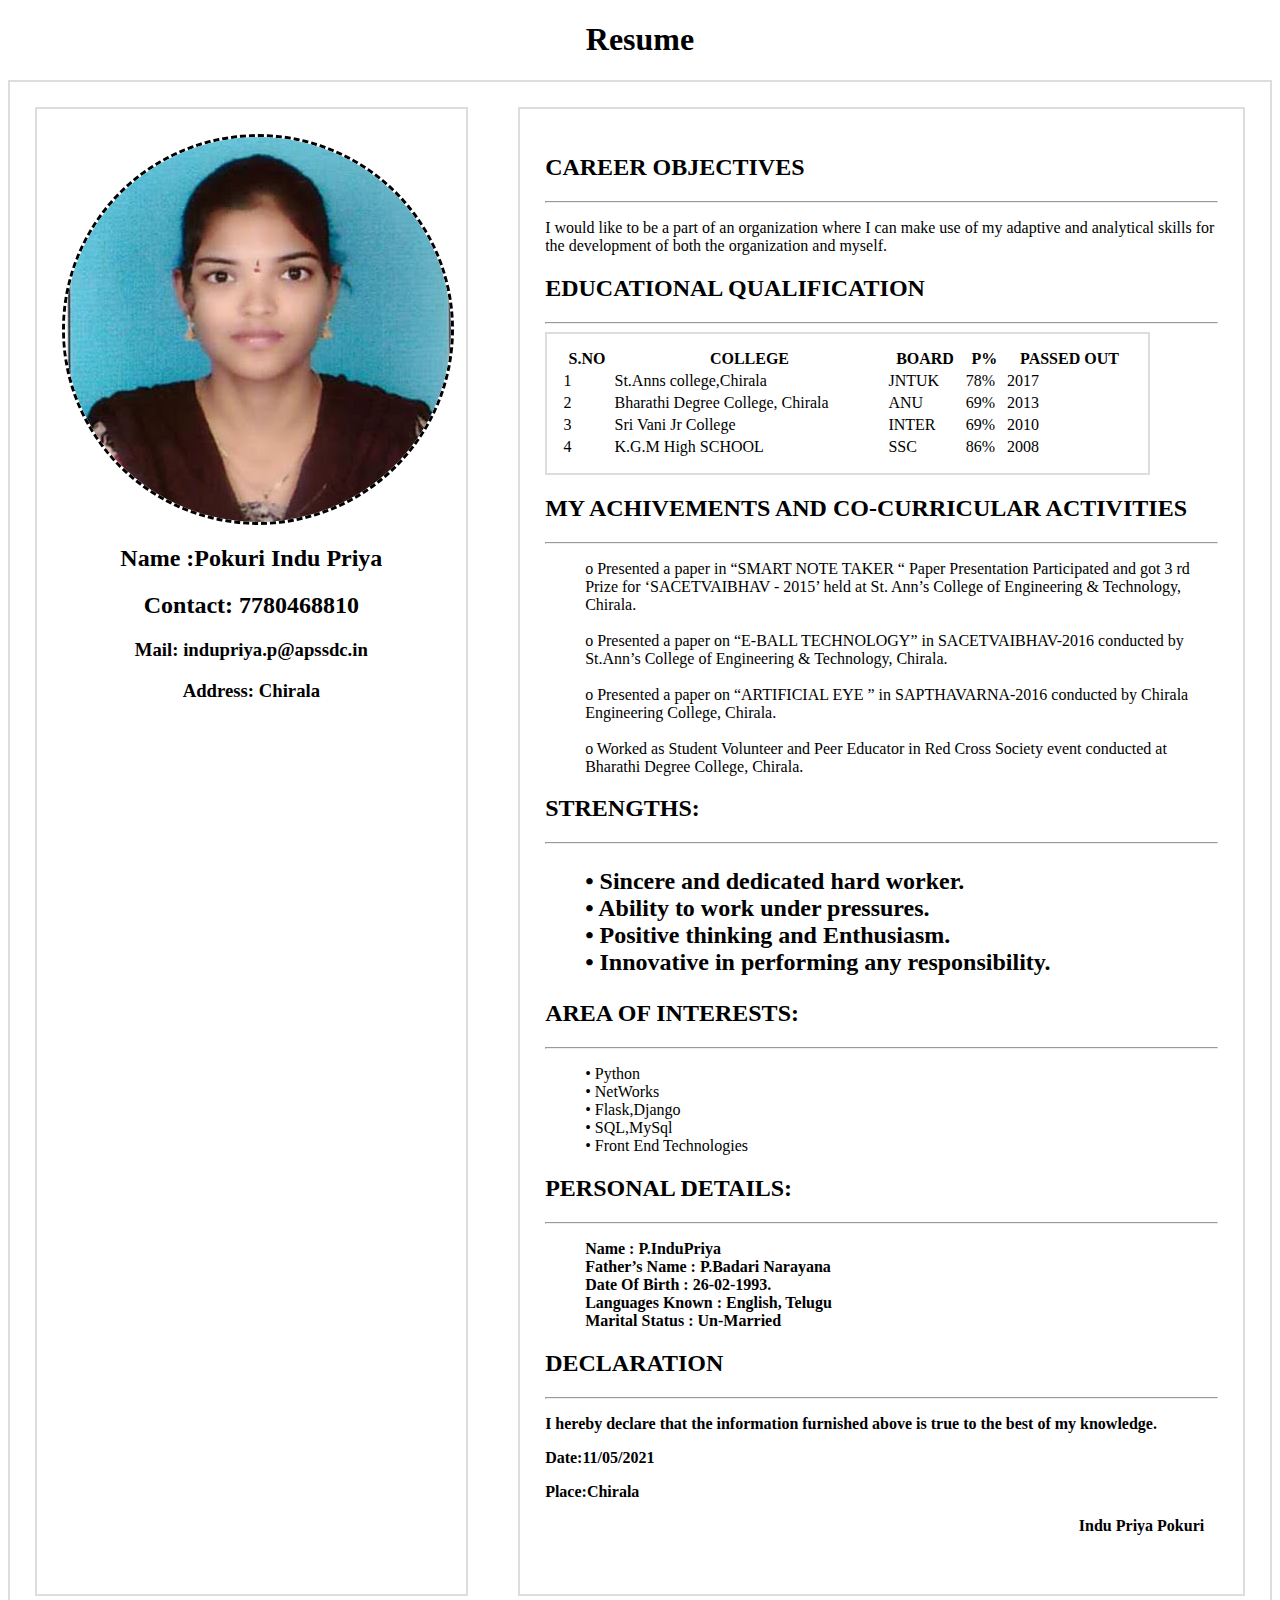
==== index.html @ 55bef698 "index file" ====
<!DOCTYPE html>
<html>
<head>
	<title>InduPriya Resume</title>
	<meta name="viewport" content="width=device-width, Initial-scale=1.0">
	<link rel="stylesheet" type="text/css" href="css/induresume.css">
</head>
<body>
	<h1 style="text-align: center" >Resume</h1>

<div class="main">
	<div class="left">
      <img src= "images/indu.jpg">
      <h2>Name :Pokuri Indu Priya</h2>
      <h2>Contact: 7780468810</h2>
      <h3>Mail: indupriya.p@apssdc.in</h3>
      <h3>Address: Chirala</h3>
	</div>

	<div class="right">
		<h2>CAREER OBJECTIVES</h2>
		<hr>
		<p>I would like to be a part of an organization where I can make use of my adaptive and analytical skills for the development of both the organization and myself.</p>
		<h2>EDUCATIONAL QUALIFICATION</h2>
		<hr>
		<table>
    <tr>
        <th>S.NO</th>
        <th>COLLEGE</th>
        <th>BOARD</th>
        <th>P%</th>
        <th>PASSED OUT</th>
    </tr>
    <tr>
    <td>1</td>
    <td>St.Anns college,Chirala</td>
    <td>JNTUK</td>
    <td>78%</td>
    <td>2017</td>
    </tr>
    <tr>
    <td>2</td>
    <td>Bharathi Degree College, Chirala</td>
    <td>ANU</td>
    <td>69%</td>
    <td>2013</td>
    </tr>
    <tr>
    <td>3</td>
    <td>Sri Vani Jr College</td>
    <td>INTER</td>
    <td>69%</td>
    <td>2010</td>
    </tr>
    <tr>
    <td>4</td>
    <td>K.G.M High SCHOOL</td>
    <td>SSC</td>
    <td>86%</td>
    <td>2008</td>
    </tr>
</table>
<h2>MY ACHIVEMENTS AND CO-CURRICULAR ACTIVITIES</h2>
<hr>
    <ul>
o   Presented a paper in “SMART NOTE TAKER “ Paper Presentation Participated and got 3 rd Prize
for ‘SACETVAIBHAV - 2015’ held at St. Ann’s College of Engineering &amp; Technology, Chirala.</br></br>

o  Presented a paper on “E-BALL TECHNOLOGY” in SACETVAIBHAV-2016 conducted by
St.Ann’s College of Engineering &amp; Technology, Chirala.</br></br>

o   Presented a paper on “ARTIFICIAL EYE ” in SAPTHAVARNA-2016 conducted by Chirala
Engineering College, Chirala.</br></br>

o   Worked as Student Volunteer and Peer Educator in Red Cross Society event
conducted at Bharathi Degree College, Chirala.</br>


</ul>
<h2>STRENGTHS:<h2>
	<hr>
<ul>
	<p>
•   Sincere and dedicated hard worker.</br>
•   Ability to work under pressures.</br>
•  Positive thinking and Enthusiasm.</br>
•  Innovative in performing any responsibility.
</ul></p>
<h2>AREA OF INTERESTS:</h2>
	<hr>
    <ul>

•   Python</br>
•   NetWorks</br>
•   Flask,Django</br>
•   SQL,MySql</br>
•   Front End Technologies</br>

</ul>
<h2><b>PERSONAL DETAILS:</h2>
	<hr>
    <ul>
   Name                 :  P.InduPriya</br>
   Father’s Name        :  P.Badari Narayana</br>
   Date Of Birth        :  26-02-1993.</br>
   Languages Known      :  English, Telugu</br>
   Marital Status       :   Un-Married  </br>
</ul>
<h2>DECLARATION</h2>
<hr>
<p>I hereby declare that the information furnished above is true to the best of my knowledge.</br>       
</p>

<p style="text-align:left;">Date:11/05/2021</p>
<p style="text-align:left;">Place:Chirala</p>
<p style="text-align:right;margin-right:2%">Indu Priya Pokuri</p></br>




	</div>

</div>


</body>
</html>
---- css/induresume.css ----
.main{
	display:flex;
	flex-direction: row;
	border: 2px solid #ddd;

}

.left{
	border :2px solid #ddd;
	margin :2%;
	padding : 2%;
	width :30%;
	text-align: center;
}
img{
	display:block;
	border : 3px dashed black;
	border-radius: 60%;

}

.right{

	border : 2px solid #ddd;
	margin : 2%;
	padding: 2%;
	width: 70%;
}

table{
	border:2px solid #ddd;
    width:90%;
    padding: 2%;

}
ol{
	font-size: 18px;
}


@media only screen and (min-width:320px) and (max-width: 480px){
	.main{
	display:flex;
	flex-direction: column;
	border: 2px solid #ddd;

}

.left{
	border :2px solid #ddd;
	margin :2%;
	padding : 2%;
	width :90%;
	text-align: center;
}

a,h3,h4,h2,p{
    word-wrap: break-word;

  }

img{
	display:block;
	border : 3px dashed black;
	border-radius: 60%;


}
.right{

	border : 2px solid #ddd;
	margin : 2%;
	padding: 2%;
	width: 90%;
}
table{
    width:90%
  }
  td{
    padding:2%
  }
  p,ul{
    font-size: 30px;
  }
}

@media only screen and (min-width:481px) and (max-width:768px ){

.main{
	display:flex;
	flex-direction: row;
	border: 2px solid #ddd;

}

.left{
	border :2px solid #ddd;
	margin :2%;
	padding : 2%;
	width :90%;
	text-align: center;
}
img{
	display:block;
	border : 3px dashed black;
	border-radius: 60%;
	width:200px;
	margin: auto;

}

.right{

	border : 2px solid #ddd;
	margin : 2%;
	padding: 2%;
	width: 70%;
}

table{
	border:2px solid #ddd;
    width:90%;
    padding: 2%;
    font-size: 20px;

}
ol{
	font-size: 18px;
}


}

@media only screen and (min-width:769px) and (max-width:1024px ){
	.main{
	display:flex;
	flex-direction: row;
	border: 2px solid #ddd;

}
h3,h2,p,ul{
    word-wrap: break-word;
 }
  p,li{
    font-size: 22px;
  }

.left{
	border :2px solid #ddd;
	margin :2%;
	padding : 2%;
	width :90%;
	text-align: center;
}
img{
	display:block;
	border : 3px dashed black;
	border-radius: 60%;
	width:200px;

}

.right{

	border : 2px solid #ddd;
	margin : 2%;
	padding: 2%;
	width: 90%;
}

table{
	border:2px solid #ddd;
    width:90%;
    padding: 2%;

}
ol{
	font-size: 18px;
}



}
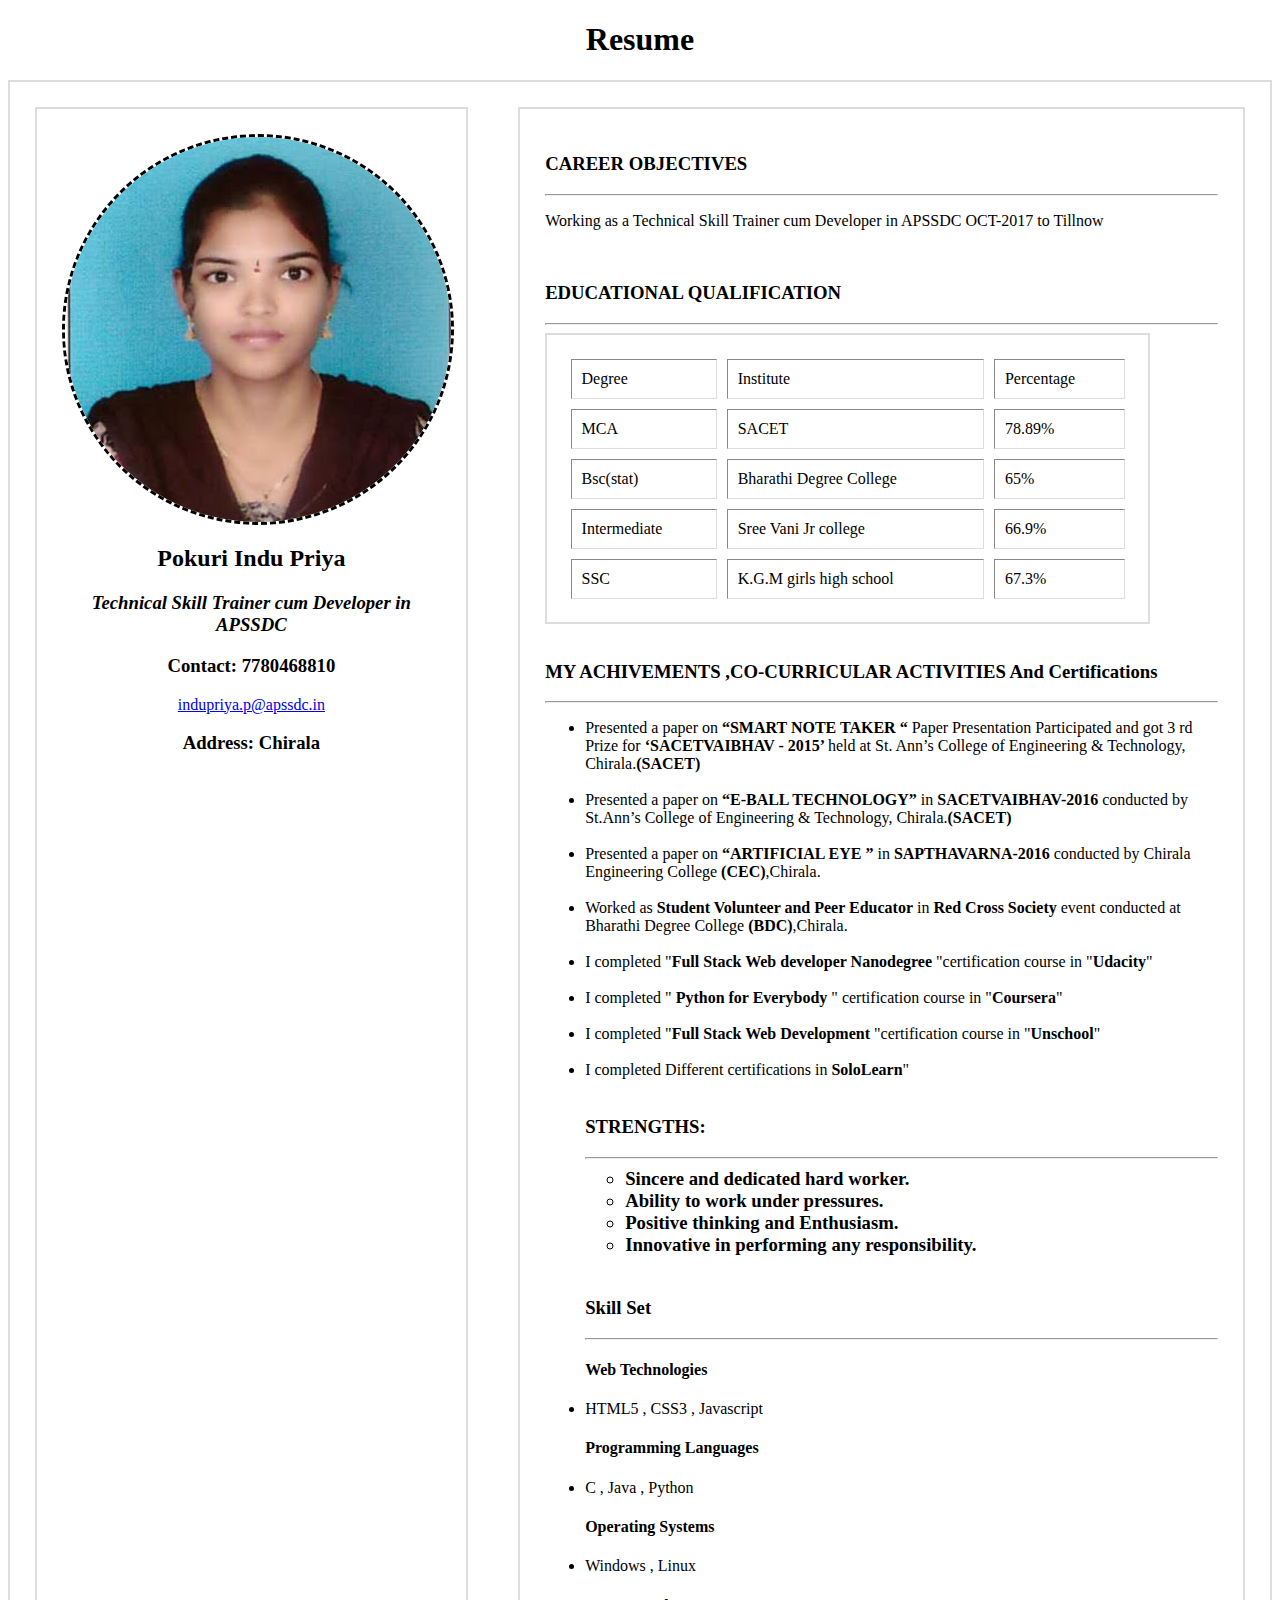
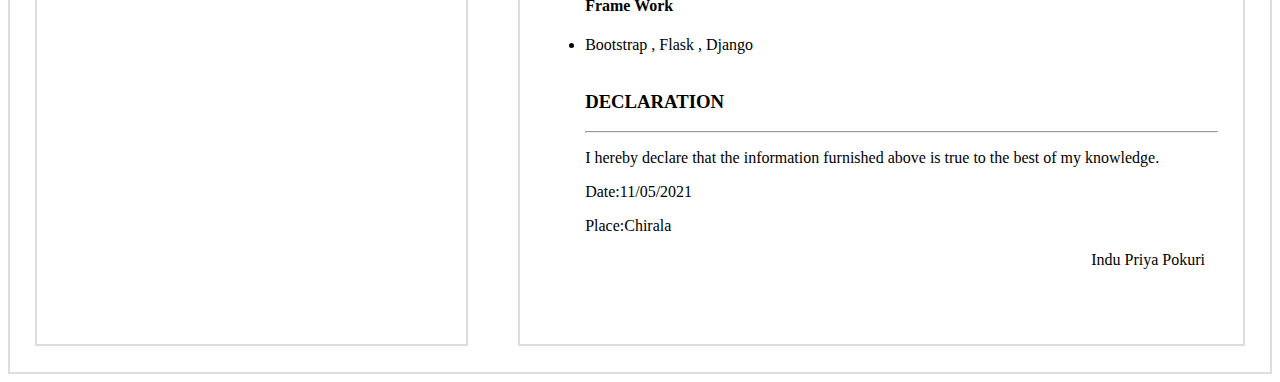
==== commit 85158190: "final update" ====
--- a/index.html
+++ b/index.html
@@ -11,102 +11,121 @@
 <div class="main">
 	<div class="left">
       <img src= "images/indu.jpg">
-      <h2>Name :Pokuri Indu Priya</h2>
-      <h2>Contact: 7780468810</h2>
-      <h3>Mail: indupriya.p@apssdc.in</h3>
+      <h2>Pokuri Indu Priya</h2>
+      <h3><i>Technical Skill Trainer cum Developer in APSSDC</i></h3>
+      <h3>Contact: 7780468810</h3>
+     <a href="mailto:indupriya.p@apssdc.in" class="link"> indupriya.p@apssdc.in</a>
       <h3>Address: Chirala</h3>
 	</div>
 
 	<div class="right">
-		<h2>CAREER OBJECTIVES</h2>
+		<h3>CAREER OBJECTIVES</h3>
 		<hr>
-		<p>I would like to be a part of an organization where I can make use of my adaptive and analytical skills for the development of both the organization and myself.</p>
-		<h2>EDUCATIONAL QUALIFICATION</h2>
-		<hr>
-		<table>
-    <tr>
-        <th>S.NO</th>
-        <th>COLLEGE</th>
-        <th>BOARD</th>
-        <th>P%</th>
-        <th>PASSED OUT</th>
-    </tr>
-    <tr>
-    <td>1</td>
-    <td>St.Anns college,Chirala</td>
-    <td>JNTUK</td>
-    <td>78%</td>
-    <td>2017</td>
-    </tr>
-    <tr>
-    <td>2</td>
-    <td>Bharathi Degree College, Chirala</td>
-    <td>ANU</td>
-    <td>69%</td>
-    <td>2013</td>
-    </tr>
-    <tr>
-    <td>3</td>
-    <td>Sri Vani Jr College</td>
-    <td>INTER</td>
-    <td>69%</td>
-    <td>2010</td>
-    </tr>
-    <tr>
-    <td>4</td>
-    <td>K.G.M High SCHOOL</td>
-    <td>SSC</td>
-    <td>86%</td>
-    <td>2008</td>
-    </tr>
-</table>
-<h2>MY ACHIVEMENTS AND CO-CURRICULAR ACTIVITIES</h2>
+		<p>Working as a Technical Skill Trainer cum Developer in APSSDC OCT-2017 to Tillnow</p>
+		<br>
+		
+<h3>EDUCATIONAL QUALIFICATION</h3><hr>
+ <table border="1", cellpadding="10" cellspacing="10">
+    <thead>
+        <tr>
+            <td id='d'>Degree</td>
+            <td id='d'>Institute</td>
+            <td>Percentage</td>
+        </tr>
+            </thead>
+            <tbody>
+                <tr>
+                    <td>MCA</td>
+                    <td>SACET</td>
+                    <td>78.89%</td>
+
+                </tr>
+
+                <tr>
+                    <td>Bsc(stat)</td>
+                    <td>Bharathi Degree College</td>
+                    <td>65%</td>
+                </tr>
+
+                <tr>
+                    <td>Intermediate</td>
+                    <td>Sree Vani Jr college</td>
+                    <td>66.9%</td>
+                    
+                </tr>
+
+                <tr>
+                    <td>SSC</td>
+                    <td>K.G.M girls high school</td>
+                    <td>67.3%</td>
+                </tr>
+            
+        </tbody>    
+
+ </table>
+
+ <br>
+<h3>MY ACHIVEMENTS ,CO-CURRICULAR ACTIVITIES And Certifications</h3>
 <hr>
-    <ul>
-o   Presented a paper in “SMART NOTE TAKER “ Paper Presentation Participated and got 3 rd Prize
-for ‘SACETVAIBHAV - 2015’ held at St. Ann’s College of Engineering &amp; Technology, Chirala.</br></br>
 
-o  Presented a paper on “E-BALL TECHNOLOGY” in SACETVAIBHAV-2016 conducted by
-St.Ann’s College of Engineering &amp; Technology, Chirala.</br></br>
+<ul>
+	<li>Presented a paper on <b>“SMART NOTE TAKER “ </b> Paper Presentation Participated and got 3 rd Prize for <b>‘SACETVAIBHAV - 2015’ </b> held at St. Ann’s College of Engineering &  Technology, Chirala.<b>(SACET)</b></li>
 
-o   Presented a paper on “ARTIFICIAL EYE ” in SAPTHAVARNA-2016 conducted by Chirala
-Engineering College, Chirala.</br></br>
+	<br>
 
-o   Worked as Student Volunteer and Peer Educator in Red Cross Society event
-conducted at Bharathi Degree College, Chirala.</br>
+	<li>Presented a paper on <b> “E-BALL TECHNOLOGY” </b> in <b>SACETVAIBHAV-2016</b> conducted by St.Ann’s College of Engineering & Technology, Chirala.<b>(SACET)</b></li>
+	<br>
 
+	<li>Presented a paper on <b>“ARTIFICIAL EYE ”</b> in <b>SAPTHAVARNA-2016</b> conducted by Chirala Engineering College <b>(CEC)</b>,Chirala.</li>
 
-</ul>
-<h2>STRENGTHS:<h2>
+	<br>
+
+	<li>Worked as <b>Student Volunteer and Peer Educator</b> in <b>Red Cross Society</b> event
+conducted at Bharathi Degree College <b>(BDC)</b>,Chirala.</li>
+<br>
+
+	<li>I completed "<b>Full Stack Web developer Nanodegree </b> "certification course in "<b>Udacity</b>"</li>
+
+	<br>
+
+	<li>I completed " <b>Python for Everybody</b> " certification course in "<b>Coursera</b>"</li>
+
+	<br>
+
+	<li>I completed "<b>Full Stack Web Development </b> "certification course in "<b>Unschool</b>"</li>
+
+	<br>
+	<li>I completed Different certifications in <b>SoloLearn</b>"</li>
+
+<br>
+<h3>STRENGTHS:<h3>
 	<hr>
 <ul>
-	<p>
-•   Sincere and dedicated hard worker.</br>
-•   Ability to work under pressures.</br>
-•  Positive thinking and Enthusiasm.</br>
-•  Innovative in performing any responsibility.
-</ul></p>
-<h2>AREA OF INTERESTS:</h2>
-	<hr>
-    <ul>
+	
+<li>  Sincere and dedicated hard worker.</li>
+<li> Ability to work under pressures.</li>
+<li> Positive thinking and Enthusiasm.</li>
+<li> Innovative in performing any responsibility.</li>
+</ul>
 
-•   Python</br>
-•   NetWorks</br>
-•   Flask,Django</br>
-•   SQL,MySql</br>
-•   Front End Technologies</br>
+<br>
 
-</ul>
-<h2><b>PERSONAL DETAILS:</h2>
-	<hr>
-    <ul>
-   Name                 :  P.InduPriya</br>
-   Father’s Name        :  P.Badari Narayana</br>
-   Date Of Birth        :  26-02-1993.</br>
-   Languages Known      :  English, Telugu</br>
-   Marital Status       :   Un-Married  </br>
-</ul>
-<h2>DECLARATION</h2>
+<h3>Skill Set</h3><hr>
+
+<h4 >Web Technologies</h4>
+<li>HTML5 , CSS3 , Javascript</li>
+
+<h4>Programming Languages</h4>
+<li>C , Java , Python</li>
+
+<h4>Operating Systems</h4>
+<li>Windows , Linux</li>
+
+<h4>Frame Work</h4>
+<li>Bootstrap , Flask , Django</li>
+
+<br>
+<h3>DECLARATION</h3>
 <hr>
 <p>I hereby declare that the information furnished above is true to the best of my knowledge.</br>       
 </p>
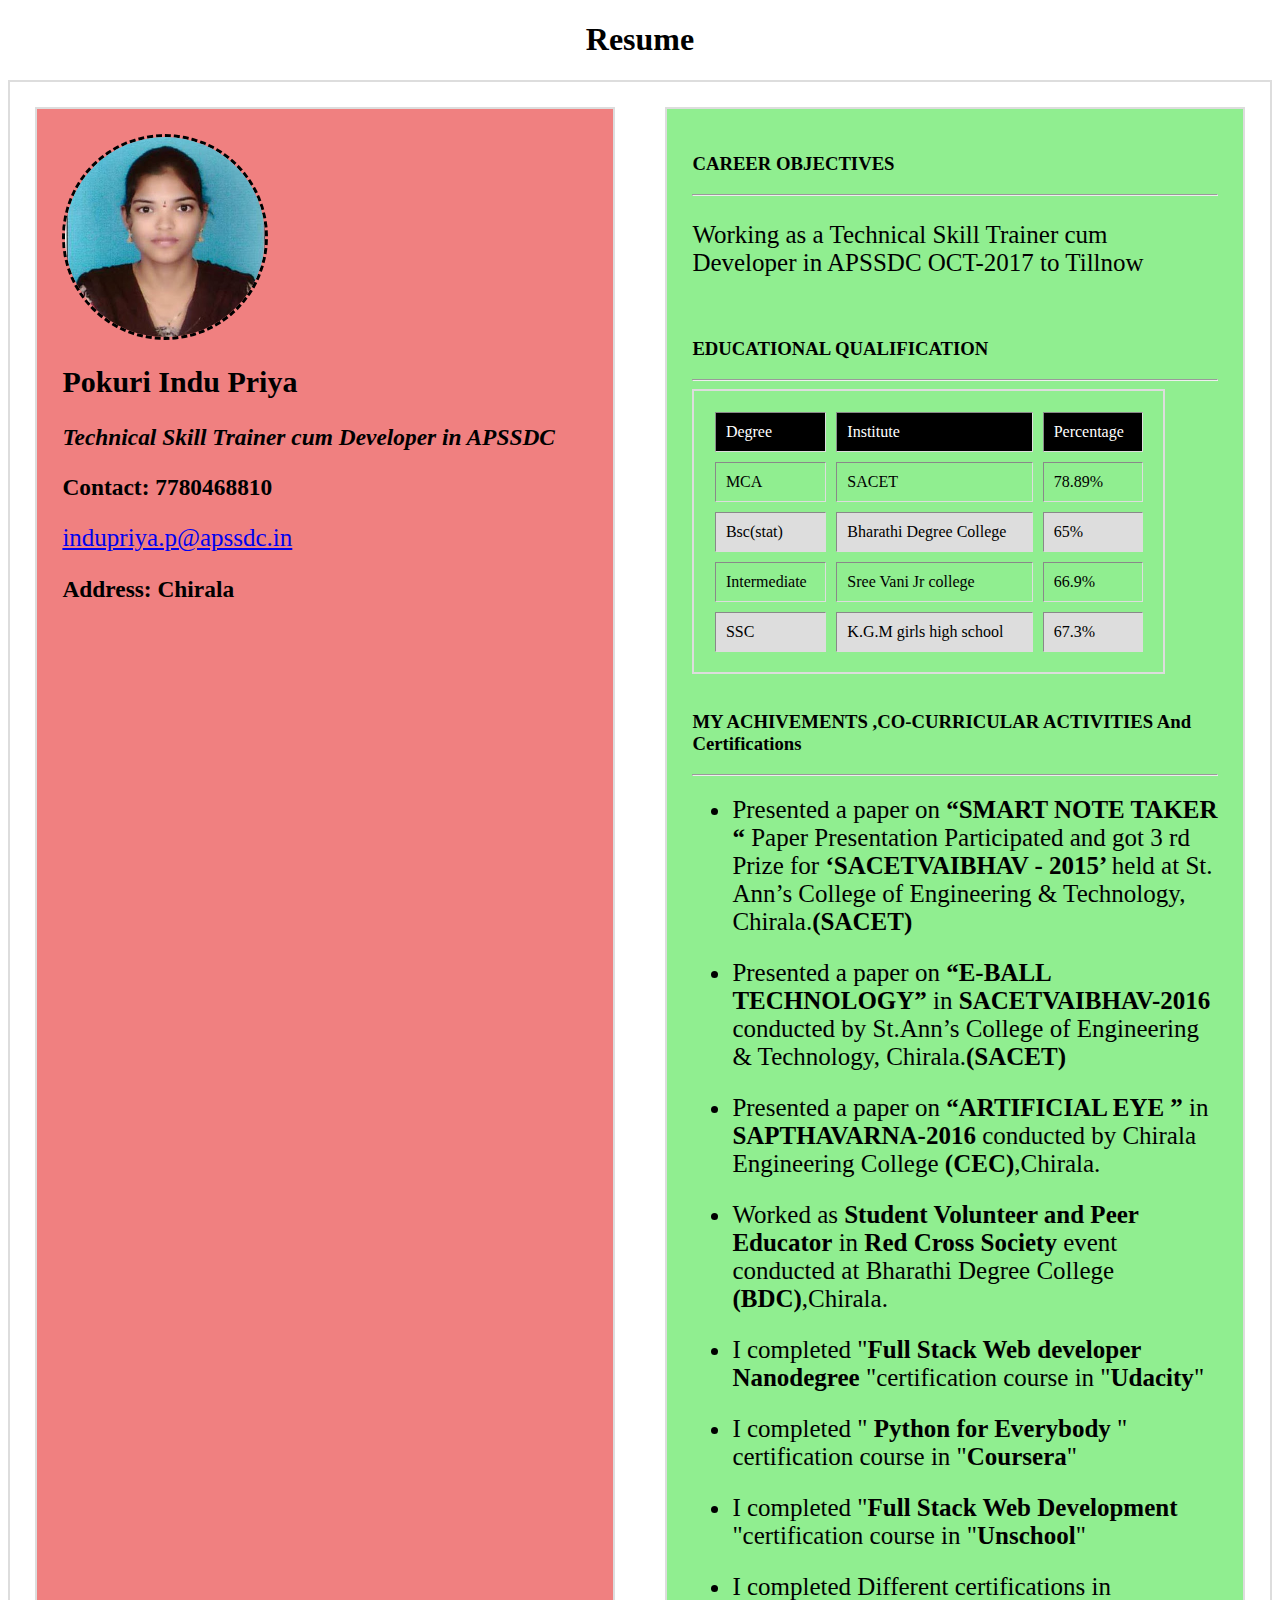
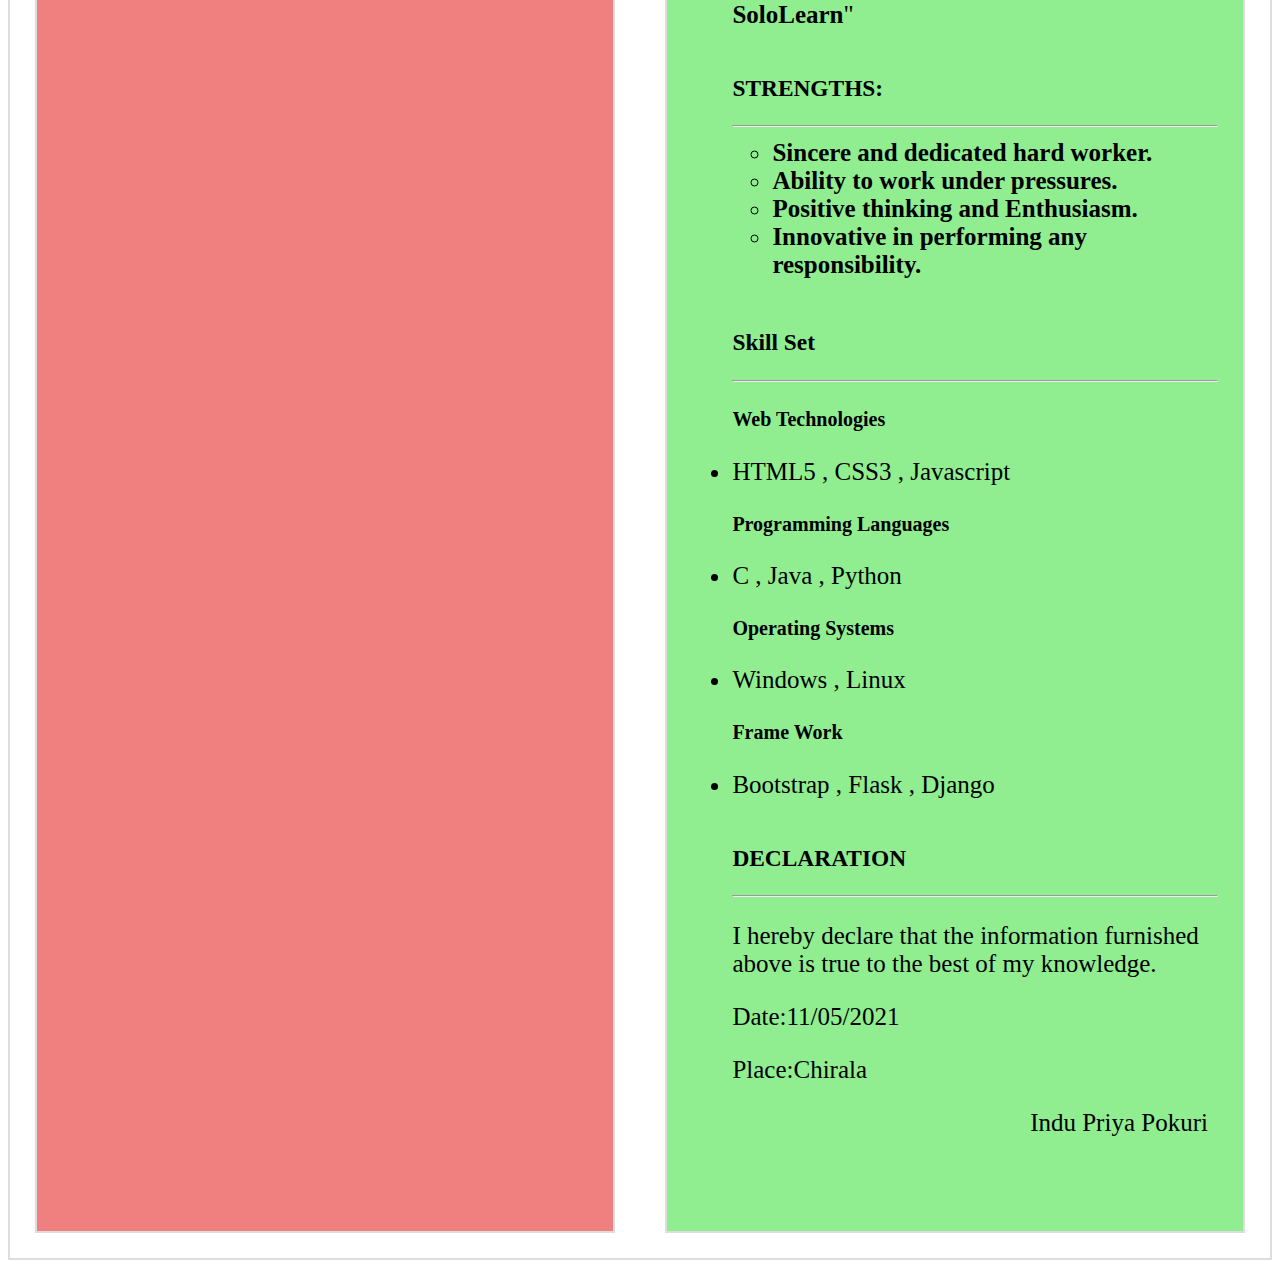
==== commit 1968dcba: "index updated" ====
--- a/index.html
+++ b/index.html
@@ -134,9 +134,6 @@
 <p style="text-align:left;">Place:Chirala</p>
 <p style="text-align:right;margin-right:2%">Indu Priya Pokuri</p></br>
 
-
-
-
 	</div>
 
 </div>
--- a/css/induresume.css
+++ b/css/induresume.css
@@ -11,11 +11,13 @@
 	padding : 2%;
 	width :30%;
 	text-align: center;
-}
-img{
-	display:block;
-	border : 3px dashed black;
-	border-radius: 60%;
+	background-color: #F08080
+}
+img{
+	display:block;
+	border : 3px dashed black;
+	border-radius: 90%;
+	width: 90%;
 
 }
 
@@ -25,18 +27,41 @@
 	margin : 2%;
 	padding: 2%;
 	width: 70%;
-}
-
-table{
-	border:2px solid #ddd;
-    width:90%;
-    padding: 2%;
-
-}
-ol{
-	font-size: 18px;
-}
-
+	background-color: #90EE90;
+
+}
+
+table{
+	width:100%;
+
+}
+
+thead{
+	background: #000;
+	color:#fff;
+	padding:1%;
+}
+
+
+tbody tr:nth-child(even){
+	background: #ddd;
+}
+
+
+.table-responsive{
+	overflow-x: auto;
+
+}
+ol{
+	font-size: 18px;
+}
+ul{
+	font-size: 20px;
+}
+
+p{
+	font-size: 20px;
+}
 
 @media only screen and (min-width:320px) and (max-width: 480px){
 	.main{
@@ -52,6 +77,12 @@
 	padding : 2%;
 	width :90%;
 	text-align: center;
+	background-color: skyblue;
+}
+.edu{
+
+	overflow-x: auto;
+	width: 70%;
 }
 
 a,h3,h4,h2,p{
@@ -61,17 +92,17 @@
 
 img{
 	display:block;
-	border : 3px dashed black;
-	border-radius: 60%;
-
-
-}
-.right{
-
-	border : 2px solid #ddd;
-	margin : 2%;
-	padding: 2%;
-	width: 90%;
+	border : 4px dashed #2F4F4F;
+	border-radius: 60%;
+	width: 90%;
+}
+.right{
+
+	border : 2px solid #ddd;
+	margin : 2%;
+	padding: 2%;
+	width: 90%;
+	background-color: pink;
 }
 table{
     width:90%
@@ -80,7 +111,7 @@
     padding:2%
   }
   p,ul{
-    font-size: 30px;
+    font-size: 20px;
   }
 }
 
@@ -99,13 +130,15 @@
 	padding : 2%;
 	width :90%;
 	text-align: center;
+	background-color:#DDA0DD
 }
 img{
 	display:block;
 	border : 3px dashed black;
 	border-radius: 60%;
 	width:200px;
-	margin: auto;
+	
+	width: 90%;
 
 }
 
@@ -115,6 +148,7 @@
 	margin : 2%;
 	padding: 2%;
 	width: 70%;
+	background-color: #00BFFF
 }
 
 table{
@@ -127,6 +161,9 @@
 ol{
 	font-size: 18px;
 }
+ul{
+	font-size: 20px;
+}
 
 
 }
@@ -141,16 +178,17 @@
 h3,h2,p,ul{
     word-wrap: break-word;
  }
-  p,li{
-    font-size: 22px;
-  }
-
-.left{
-	border :2px solid #ddd;
-	margin :2%;
-	padding : 2%;
-	width :90%;
-	text-align: center;
+  p,li,a{
+    font-size: 25px;
+  }
+
+.left{
+	border :2px solid #ddd;
+	margin :2%;
+	padding : 2%;
+	width :90%;
+	text-align: left;
+	font-size: 20px;
 }
 img{
 	display:block;
@@ -178,7 +216,64 @@
 	font-size: 18px;
 }
 
-
-
-}
-
+ul{
+	font-size: 20px;
+}
+
+}
+
+@media only screen and (min-width:1024px) {
+	.main{
+	display:flex;
+	flex-direction: row;
+	border: 2px solid #ddd;
+
+}
+h3,h2,p,ul{
+    word-wrap: break-word;
+ }
+  p,li,a{
+    font-size: 25px;
+  }
+
+.left{
+	border :2px solid #ddd;
+	margin :2%;
+	padding : 2%;
+	width :90%;
+	text-align: left;
+	font-size: 20px;
+}
+img{
+	display:block;
+	border : 3px dashed black;
+	border-radius: 60%;
+	width:200px;
+
+}
+
+.right{
+
+	border : 2px solid #ddd;
+	margin : 2%;
+	padding: 2%;
+	width: 90%;
+}
+
+table{
+	border:2px solid #ddd;
+    width:90%;
+    padding: 2%;
+
+}
+ol{
+	font-size: 18px;
+}
+
+ul{
+	font-size: 20px;
+}
+
+}
+
+
